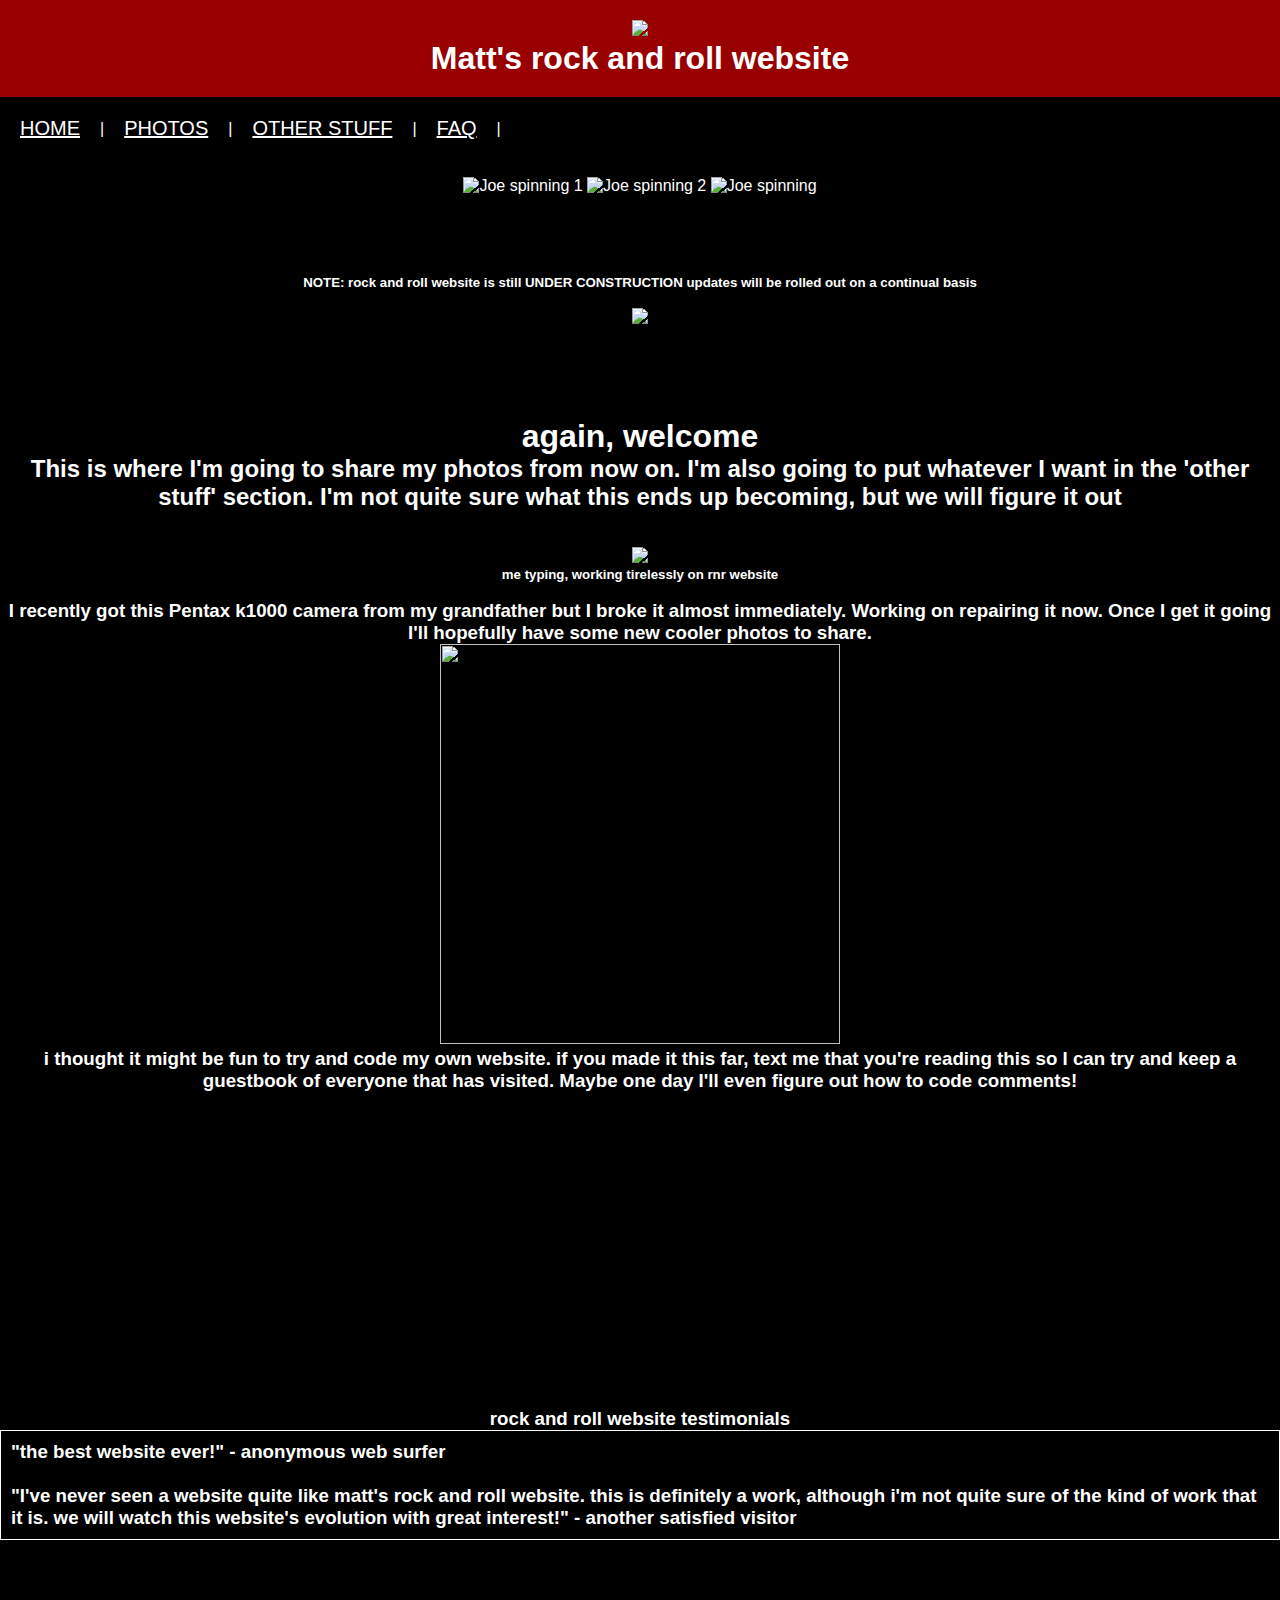
==== index.html @ 0f0d376b "back to normal" ====
<!DOCTYPE html>
<html lang="en">
<head>
    <meta charset="UTF-8">
    <meta name="viewport" content="width=device-width, initial-scale=1.0">
    <link rel="stylesheet" href="newstyle.css">
    <title>rock and roll website</title>
</head>
<body>
	<center>
    <header>
        <img src = "photos/welcome.gif">
	<h1>Matt's rock and roll website</h1>
    </header>
    


    <nav>
       	<a href="index.html">HOME</a> |
  	<a href="rnrwebsitephotos.html">PHOTOS</a> |
  	<a href="rnrwebsiteother.html">OTHER STUFF</a> |
	<a href="rnrwebsitefaq.html">FAQ</a> |
    </nav>


    <main>
        <section id="photos">
            <!-- Your photos will go here -->
            <img src= "photos/86lyf6.gif" alt="Joe spinning 1" width = "100" height = "100">
            <img src= "photos/86lyf6.gif" alt="Joe spinning 2" width = "100" height = "100">
	    <img src = "photos/86lyf6.gif" alt = "Joe spinning" width = "100" height = "100">
            <!-- Add more images as needed -->
        </section>
    </main>


<body>

<h5>NOTE: rock and roll website is still UNDER CONSTRUCTION updates will be rolled out on a continual basis</h5>
<br>
<img src = "photos/underconstruction.gif">
<br><br><br><br><br><br>
<h1>again, welcome</h1>
<h2>This is where I'm going to share my photos from now on. I'm also going to put whatever I want in the 'other stuff' section. I'm not quite sure what this ends up becoming, but we will figure it out </h2> 
<br><br>

<img src = "photos/metyping.gif">
<h5>me typing, working tirelessly on rnr website</h5>
<br>

<h3>I recently got this Pentax k1000 camera from my grandfather but I broke it almost immediately. Working on repairing it now. Once I get it going I'll hopefully have some new cooler photos to share.</h3>
<img src = "photos/pentax.jpeg" width = "400", height = "400">

<h3>i thought it might be fun to try and code my own website. if you made it this far, text me that you're reading this so I can try and keep a guestbook of everyone that has visited. Maybe one day I'll even figure out how to code comments!<h3>

<br><br><br><br><br><br><br><br><br><br><br><br><br>

<table>
<caption>rock and roll website testimonials</caption>
<td>
<h4> "the best website ever!" - anonymous web surfer <h4>
<br>
<h4> "I've never seen a website quite like matt's rock and roll website. this is definitely a work, although i'm not quite sure of the kind of work that it is. we will watch this website's evolution with great interest!" - another satisfied visitor</h4>
</td>
</table>



    <footer>
        <!-- Add footer content if needed -->
    </footer>

</body>
</html>
---- newstyle.css ----
/* Reset some default styles */
* {
    margin: 0;
    padding: 0;
    box-sizing: border-box;
}

body {
    font-family: 'Arial', sans-serif;
    background-color: #000;
    color: #fff;
}



body {
    cursor: url('photos/kyle.png'), auto;
}



body {
    margin: 0;
    padding: 0;
}


/* Example styling for a button */
.button {
    background-color: #3366cc;
    color: #fff;
    padding: 10px 20px;
    border: none;
    cursor: pointer;
    font-size: 16px;
}



.container {
    max-width: 1200px;
    margin: 0 auto;
}

header {
    background-color: #990000;
    padding: 20px 0;
}

nav {
    display: flex;
    justify-content: space-between;
    align-items: center;
    float: left;
}

nav a {
    color: #fff;
    text-decoration: underline;
    margin: 20px;
    font-size: 20px;
}

table {
    width: 100%;
    border-collapse: collapse;
    margin: 30px 0;
}

th, td {
    border: 1px solid #fff;
    padding: 10px;
    text-align: left;
}

th {
    background-color: #3366cc;
    color: #fff;
}

tr:nth-child(even) {
    background-color: #333;
}

.hero-section {
    background-image: url('path/to/your-image.jpg');
    background-size: cover;
    background-position: center;
    color: #fff;
    text-align: center;
    padding: 100px 0;
}

.hero-section h1 {
    font-size: 3em;
    margin-bottom: 20px;
}

/* Add more styles for different sections and elements as needed */

section {
    padding: 80px 0;
}

.section-title {
    font-size: 2em;
    margin-bottom: 30px;
}

/* Example styling for a button */
.button {
    background-color: #3366cc;
    color: #fff;
    padding: 10px 20px;
    border: none;
    cursor: pointer;
    font-size: 16px;
}

footer {
    background-color: #000;
    color: #fff;
    text-align: center;
    padding: 20px 0;
}

/* Pixelated effect for images */
img {
    image-rendering: pixelated;
}


/* Media query for responsiveness */
@media screen and (max-width: 768px) {
    nav {
        flex-direction: column;
        text-align: center;
    }

    nav a {
        margin: 10px 0;
    }
}

div.gallery {
  border: 1px solid #ccc;
}

div.gallery:hover {
  border: 1px solid #777;
}

div.gallery img {
  width: 100%;
  height: 100%;
}

div.desc {
  padding: 15px;
  text-align: center;
}

* {
  box-sizing: border-box;
}

.responsive {
  padding: 0 6px;
  float: left;
  width: 24.99999%;
}

@media only screen and (max-width: 700px) {
  .responsive {
    width: 49.99999%;
    margin: 6px 0;
  }
}

@media only screen and (max-width: 500px) {
  .responsive {
    width: 100%;
  }
}

.clearfix:after {
  content: "";
  display: table;
  clear: both;
}
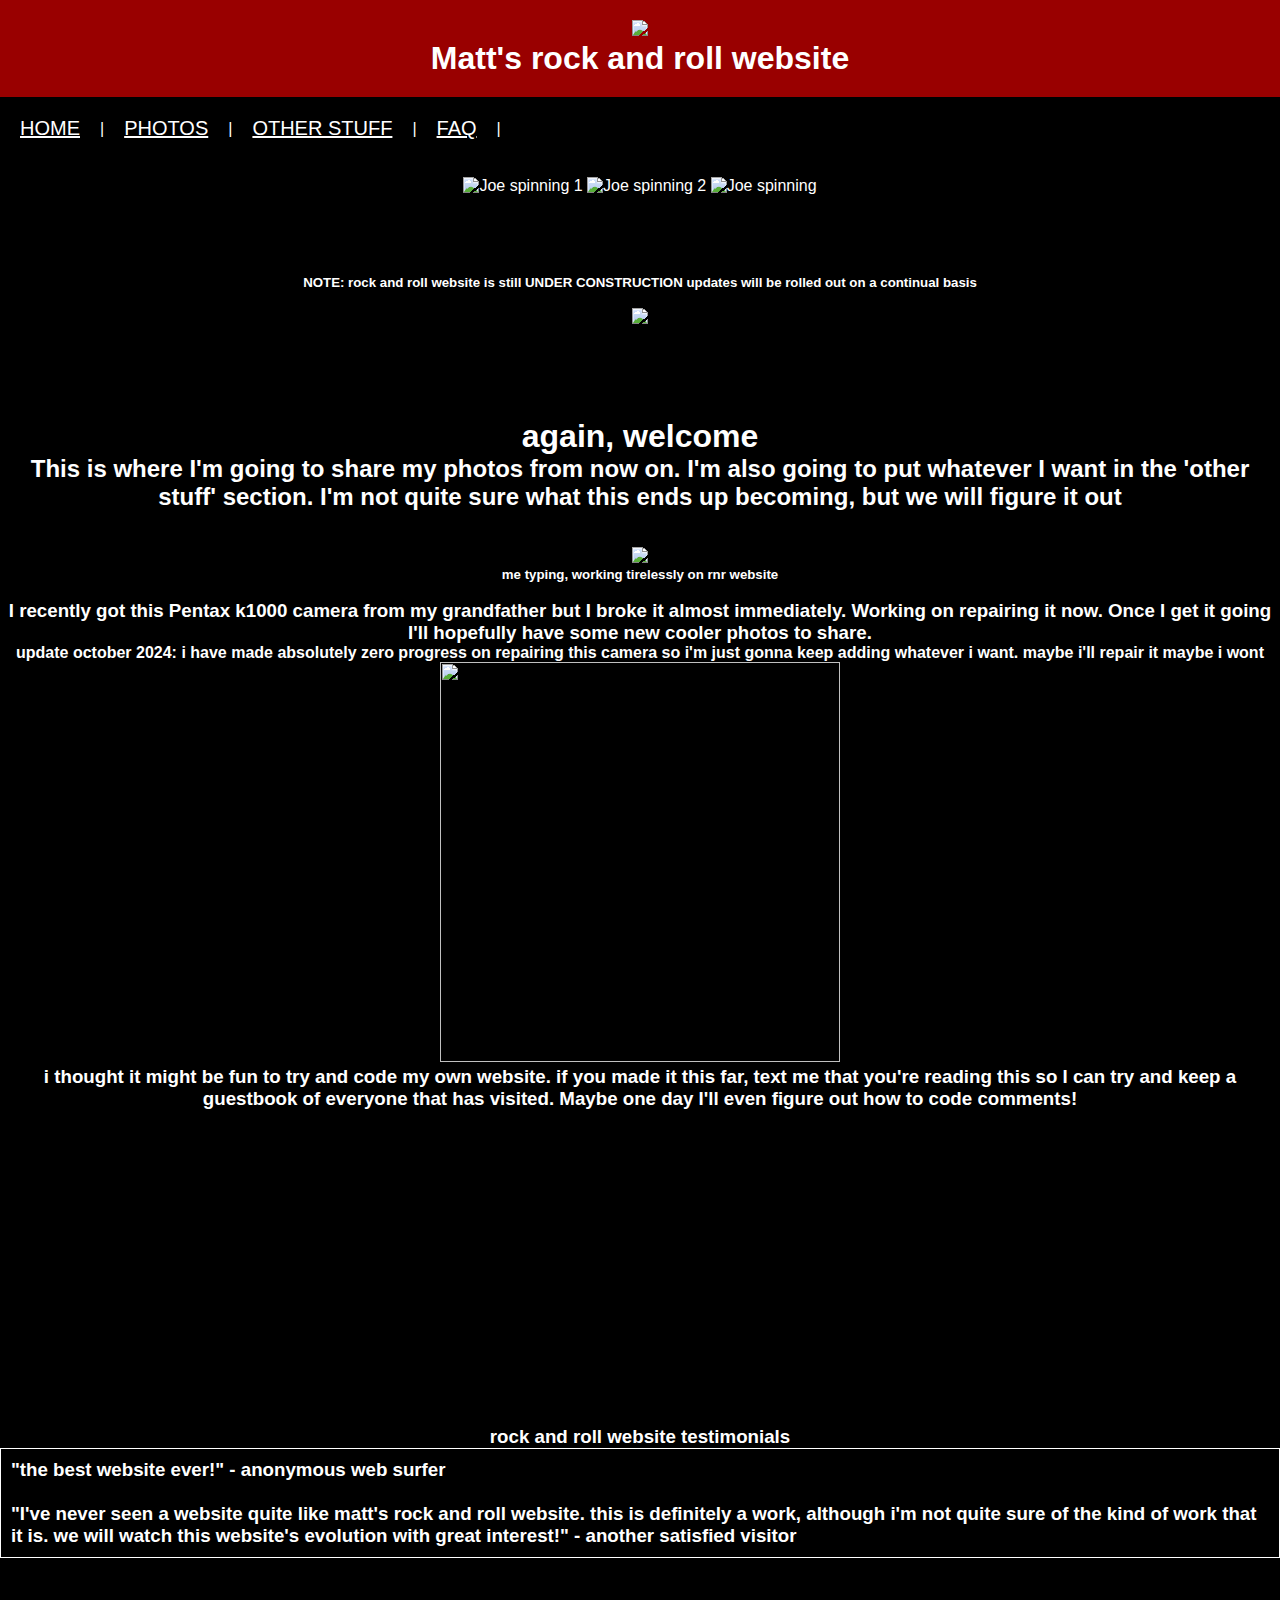
==== commit bfae418a: "more messages" ====
--- a/index.html
+++ b/index.html
@@ -48,7 +48,9 @@
 <h5>me typing, working tirelessly on rnr website</h5>
 <br>
 
-<h3>I recently got this Pentax k1000 camera from my grandfather but I broke it almost immediately. Working on repairing it now. Once I get it going I'll hopefully have some new cooler photos to share.</h3>
+<h3>I recently got this Pentax k1000 camera from my grandfather but I broke it almost immediately. Working on repairing it now. Once I get it going I'll hopefully have some new cooler photos to share.
+</h3>
+<h4>update october 2024: i have made absolutely zero progress on repairing this camera so i'm just gonna keep adding whatever i want. maybe i'll repair it maybe i wont</h4>
 <img src = "photos/pentax.jpeg" width = "400", height = "400">
 
 <h3>i thought it might be fun to try and code my own website. if you made it this far, text me that you're reading this so I can try and keep a guestbook of everyone that has visited. Maybe one day I'll even figure out how to code comments!<h3>
